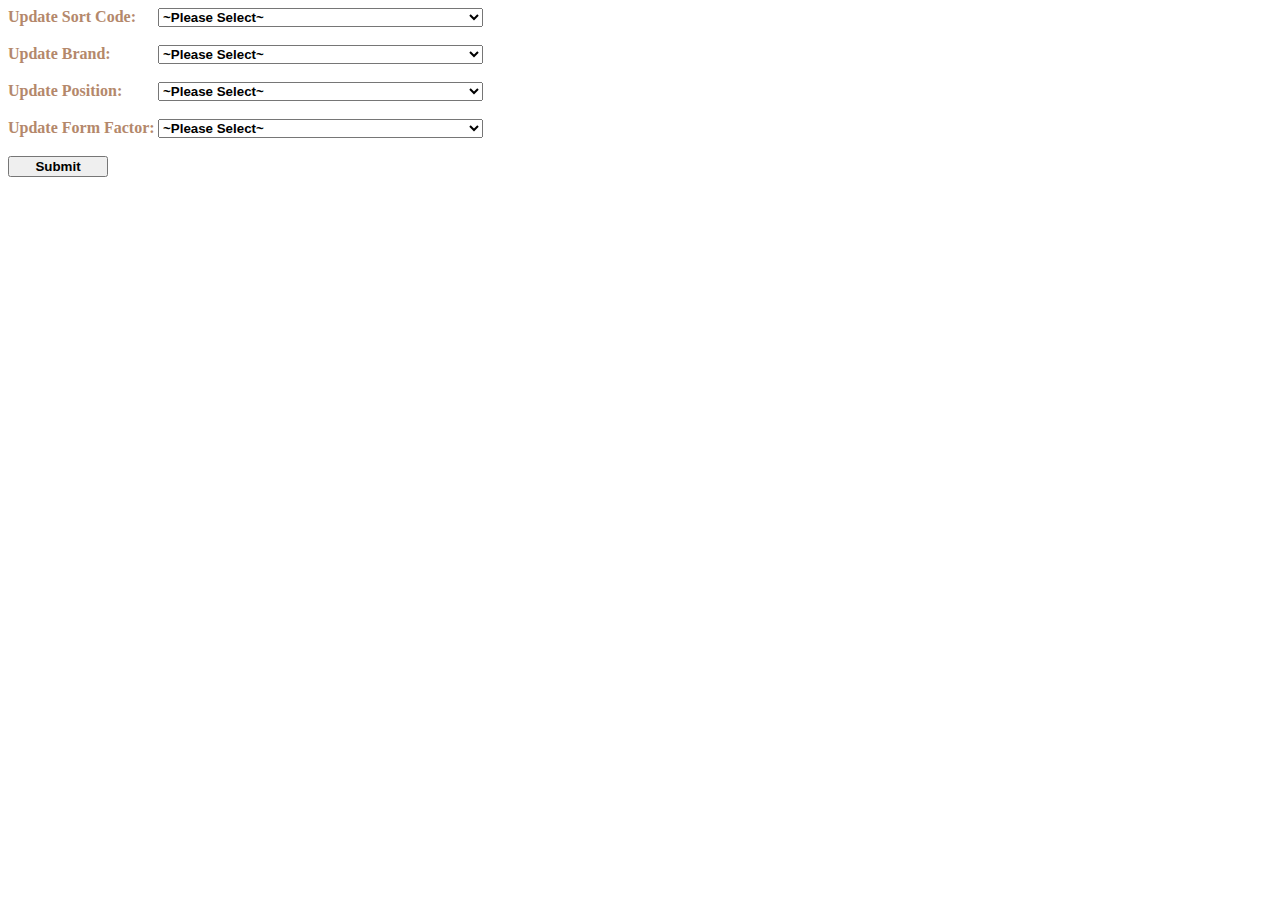
==== widget.html @ 4b10f002 "Setup Initial form for use with a python server" ====
<head>

<link rel="stylesheet" type="text/css" href="css/style.css">
<script src="js/jquery-1.8.2.js" type="text/javascript"></script>
<script src="js/jquery.csv.js" type="text/javascript"></script>

</head>

<body>
	
	<label>Update Sort Code:</label>
	<select id='selectbox'>
	    <option value="0">~Please Select~</option>
	</select>
	<BR/>

	<label>Update Brand:</label>
	<select id='selectbox'>
	    <option value="0">~Please Select~</option>
	    <option value="1">Halifax</option>
	    <option value="2">Lloyds</option>
	    <option value="3">Bank Of Scotland</option>
	</select>
	<BR/>

	<label >Update Position:</label>
	<select id='selectbox'>
	    <option value="0">~Please Select~</option>
	    <option value="1">SingleBehindCounter</option>
	    <option value="2">MultipleBehindCounter</option>
	    <option value="3">WindowInterior</option>
	    <option value="4">WindowExterior</option>
	    <option value="3">CampaignWall</option>
	</select>
	<BR/>

	<label>Update Form Factor:</label>
	<select id='selectbox'>
	    <option value="0">~Please Select~</option>
	    <option value="1">1L</option>
	    <option value="2">2L</option>
	    <option value="3">3L</option>
	    <option value="4">4L</option>
	    <option value="5">6CW</option>
	    <option value="6">P</option>
	</select>
	<BR/>


	<button id = "submit_button" onclick="myFunction()">
		Submit
	</button>

	<script src="js/control_form.js" type="text/javascript"></script>

</body>
---- css/style.css ----
label {
color: #B4886B;
font-weight: bold;
display: block;
width: 150px;
float: left;
}


select {
font-weight: bold;
display: block;
width: 325px;
}

button {
font-weight: bold;
display: block;
width: 100px;
}
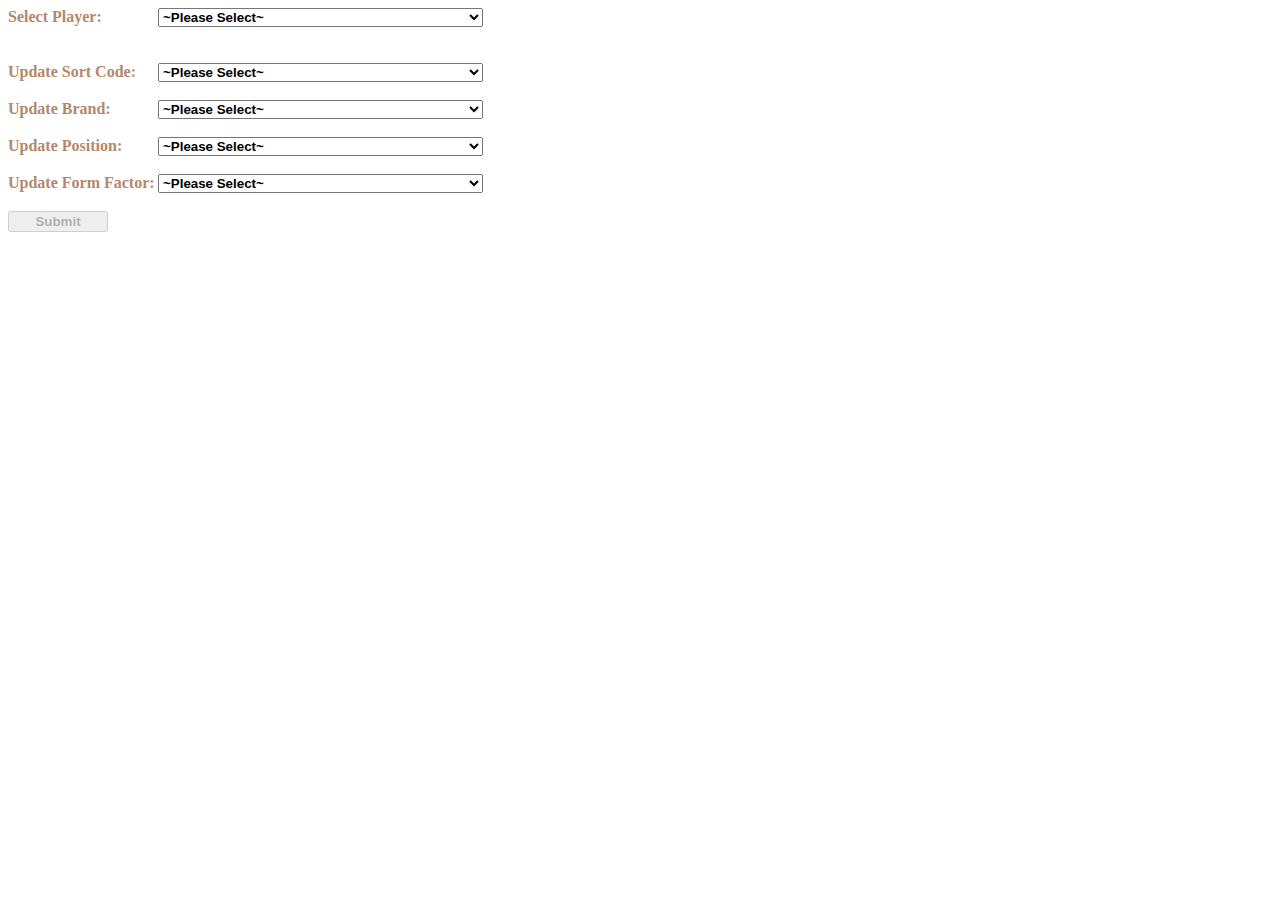
==== commit 059ca10c: "Modified javascript to use an xml file for config" ====
--- a/widget.html
+++ b/widget.html
@@ -8,6 +8,12 @@
 
 <body>
 	
+	<label>Select Player:</label>
+	<select id='selectbox_player'  onchange="update_player()">
+	    <option value="0">~Please Select~</option>
+	</select>
+	<BR/>
+	<BR/>
 	<label>Update Sort Code:</label>
 	<select id='selectbox'>
 	    <option value="0">~Please Select~</option>
@@ -15,39 +21,24 @@
 	<BR/>
 
 	<label>Update Brand:</label>
-	<select id='selectbox'>
+	<select id='selectbox_brand'  onchange="update_Position()">
 	    <option value="0">~Please Select~</option>
-	    <option value="1">Halifax</option>
-	    <option value="2">Lloyds</option>
-	    <option value="3">Bank Of Scotland</option>
 	</select>
 	<BR/>
 
 	<label >Update Position:</label>
-	<select id='selectbox'>
+	<select id='selectbox_position' onchange="update_FormFactor()">
 	    <option value="0">~Please Select~</option>
-	    <option value="1">SingleBehindCounter</option>
-	    <option value="2">MultipleBehindCounter</option>
-	    <option value="3">WindowInterior</option>
-	    <option value="4">WindowExterior</option>
-	    <option value="3">CampaignWall</option>
 	</select>
 	<BR/>
 
 	<label>Update Form Factor:</label>
-	<select id='selectbox'>
+	<select id='selectbox_formfactor'>
 	    <option value="0">~Please Select~</option>
-	    <option value="1">1L</option>
-	    <option value="2">2L</option>
-	    <option value="3">3L</option>
-	    <option value="4">4L</option>
-	    <option value="5">6CW</option>
-	    <option value="6">P</option>
 	</select>
 	<BR/>
 
-
-	<button id = "submit_button" onclick="myFunction()">
+	<button id = "submit_button" onclick="myFunction()" disabled =true>
 		Submit
 	</button>
 
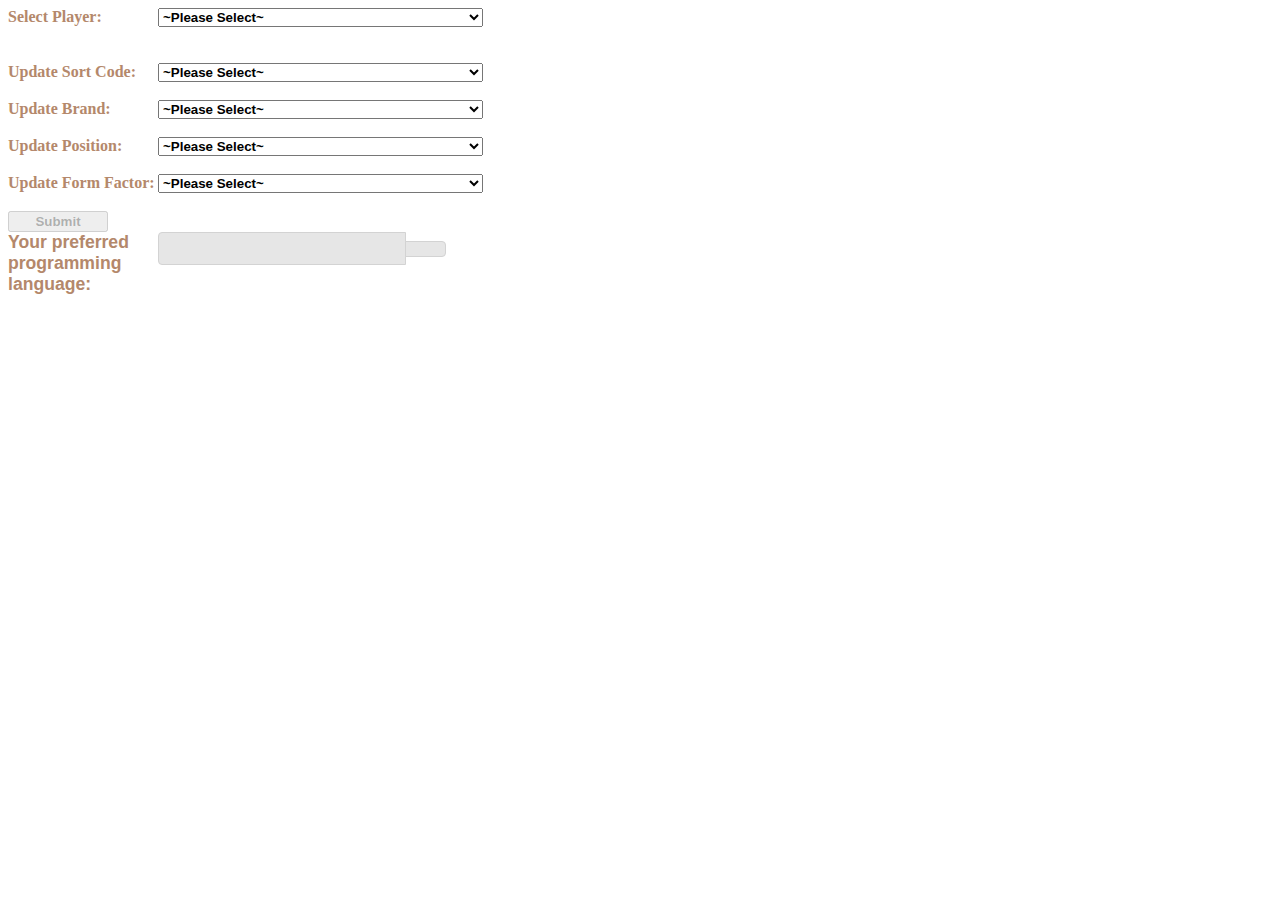
==== commit 3b2b2868: "added first part of a autocomplete drop down" ====
--- a/widget.html
+++ b/widget.html
@@ -3,6 +3,8 @@
 <link rel="stylesheet" type="text/css" href="css/style.css">
 <script src="js/jquery-1.8.2.js" type="text/javascript"></script>
 <script src="js/jquery.csv.js" type="text/javascript"></script>
+<script src="js/jquery-ui.js" type="text/javascript"></script>
+<link rel="stylesheet" type="text/css" href="css/jquery-ui.css">
 
 </head>
 
@@ -42,7 +44,40 @@
 		Submit
 	</button>
 
+
+<div class="ui-widget">
+  <label>Your preferred programming language: </label>
+  <select id="combobox">
+    <option value="">Select one...</option>
+    <option value="ActionScript">ActionScript</option>
+    <option value="AppleScript">AppleScript</option>
+    <option value="Asp">Asp</option>
+    <option value="BASIC">BASIC</option>
+    <option value="C">C</option>
+    <option value="C++">C++</option>
+    <option value="Clojure">Clojure</option>
+    <option value="COBOL">COBOL</option>
+    <option value="ColdFusion">ColdFusion</option>
+    <option value="Erlang">Erlang</option>
+    <option value="Fortran">Fortran</option>
+    <option value="Groovy">Groovy</option>
+    <option value="Haskell">Haskell</option>
+    <option value="Java">Java</option>
+    <option value="JavaScript">JavaScript</option>
+    <option value="Lisp">Lisp</option>
+    <option value="Perl">Perl</option>
+    <option value="PHP">PHP</option>
+    <option value="Python">Python</option>
+    <option value="Ruby">Ruby</option>
+    <option value="Scala">Scala</option>
+    <option value="Scheme">Scheme</option>
+  </select>
+</div>
+
+
+
 	<script src="js/control_form.js" type="text/javascript"></script>
+	<script src="js/autocomplete.js" type="text/javascript"></script>
 
 </body>
 
--- a/css/style.css
+++ b/css/style.css
@@ -19,3 +19,19 @@
 width: 100px;
 }
 
+
+.custom-combobox {
+    position: relative;
+    display: inline-block;
+}
+.custom-combobox-toggle {
+    position: absolute;
+    top: 0;
+    bottom: 0;
+    margin-left: -1px;
+    padding: 0;
+}
+.custom-combobox-input {
+    margin: 0;
+    padding: 5px 10px;
+}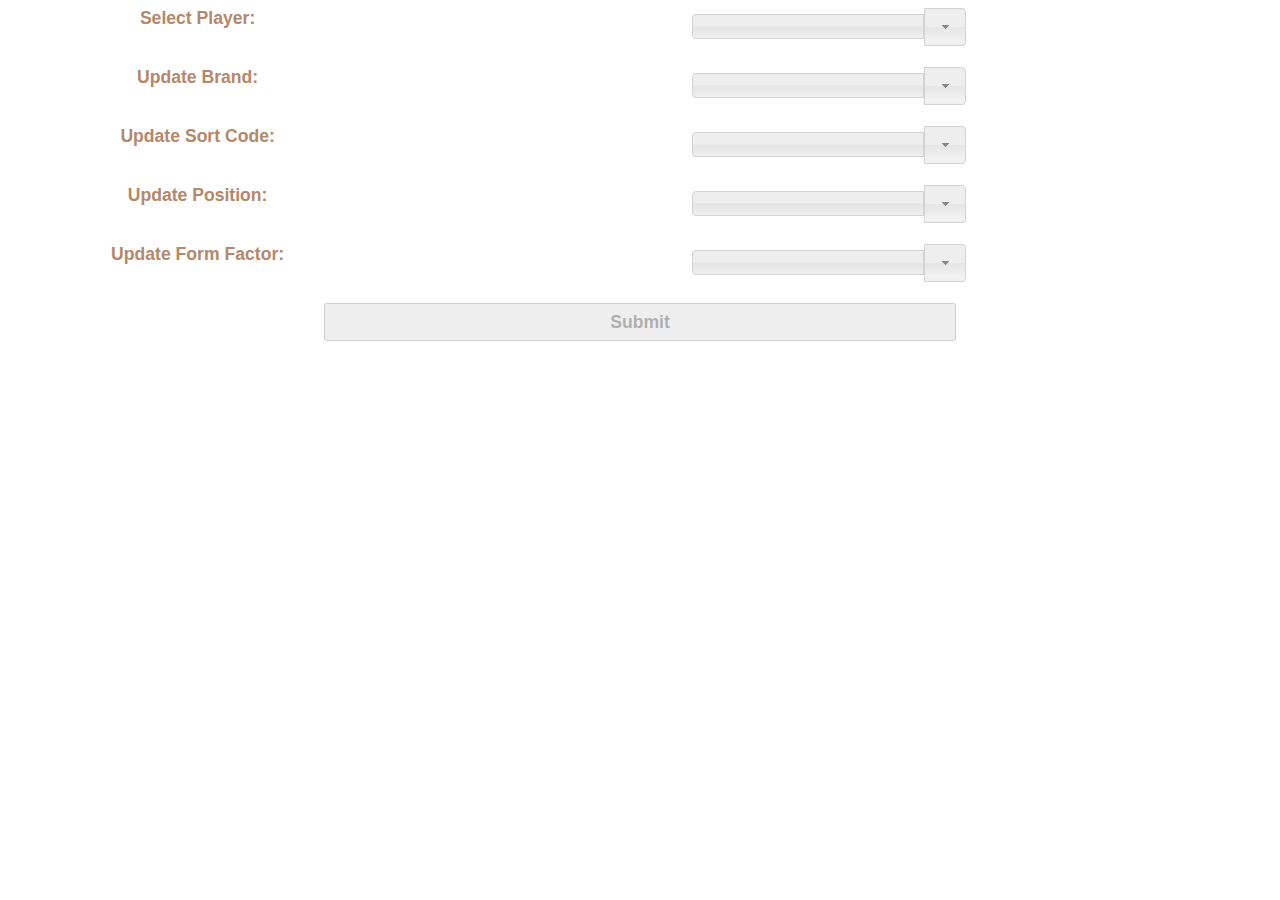
==== commit c65e4b13: "added player filtering features and autocomplete" ====
--- a/widget.html
+++ b/widget.html
@@ -1,83 +1,75 @@
 <head>
 
+
+ 
+<script src="js/jquery-1.8.2.js" type="text/javascript"></script>
+
+<script src="js/jquery-ui92.js"  type="text/javascript"></script>
+<script src="js/jquery.csv.js" type="text/javascript"></script>
+<link rel="stylesheet" type="text/css" href="css/jquery-ui.css">
 <link rel="stylesheet" type="text/css" href="css/style.css">
-<script src="js/jquery-1.8.2.js" type="text/javascript"></script>
-<script src="js/jquery.csv.js" type="text/javascript"></script>
-<script src="js/jquery-ui.js" type="text/javascript"></script>
-<link rel="stylesheet" type="text/css" href="css/jquery-ui.css">
+<script src="js/load_csv_file.js" type="text/javascript"></script>
+
+<script src="js/autocomplete.js" type="text/javascript"></script>
 
 </head>
 
 <body>
-	
+
+<div class="ui-widget">
+
+
+
 	<label>Select Player:</label>
 	<select id='selectbox_player'  onchange="update_player()">
-	    <option value="0">~Please Select~</option>
+	    <option value="0"></option>
+	</select>
+
+
+	<BR/>
+	<BR/>
+	
+	<label>Update Brand:</label>
+	<select id='selectbox_brand'  onchange="update_Position()">
+	    <option value="0"></option>
 	</select>
 	<BR/>
 	<BR/>
+	
 	<label>Update Sort Code:</label>
-	<select id='selectbox'>
-	    <option value="0">~Please Select~</option>
+	<select id='combobox'>
+	    <option value="0"></option>
 	</select>
 	<BR/>
+	<BR/>
 
-	<label>Update Brand:</label>
-	<select id='selectbox_brand'  onchange="update_Position()">
-	    <option value="0">~Please Select~</option>
-	</select>
-	<BR/>
+
 
 	<label >Update Position:</label>
 	<select id='selectbox_position' onchange="update_FormFactor()">
-	    <option value="0">~Please Select~</option>
+	    <option value="0"></option>
 	</select>
+	<BR/>
 	<BR/>
 
 	<label>Update Form Factor:</label>
 	<select id='selectbox_formfactor'>
-	    <option value="0">~Please Select~</option>
+	    <option value="0"></option>
 	</select>
+	<BR/>
 	<BR/>
 
 	<button id = "submit_button" onclick="myFunction()" disabled =true>
 		Submit
 	</button>
 
+	</div>
+	
+	<script src="js/control_form.js" type="text/javascript"></script>
 
-<div class="ui-widget">
-  <label>Your preferred programming language: </label>
-  <select id="combobox">
-    <option value="">Select one...</option>
-    <option value="ActionScript">ActionScript</option>
-    <option value="AppleScript">AppleScript</option>
-    <option value="Asp">Asp</option>
-    <option value="BASIC">BASIC</option>
-    <option value="C">C</option>
-    <option value="C++">C++</option>
-    <option value="Clojure">Clojure</option>
-    <option value="COBOL">COBOL</option>
-    <option value="ColdFusion">ColdFusion</option>
-    <option value="Erlang">Erlang</option>
-    <option value="Fortran">Fortran</option>
-    <option value="Groovy">Groovy</option>
-    <option value="Haskell">Haskell</option>
-    <option value="Java">Java</option>
-    <option value="JavaScript">JavaScript</option>
-    <option value="Lisp">Lisp</option>
-    <option value="Perl">Perl</option>
-    <option value="PHP">PHP</option>
-    <option value="Python">Python</option>
-    <option value="Ruby">Ruby</option>
-    <option value="Scala">Scala</option>
-    <option value="Scheme">Scheme</option>
-  </select>
-</div>
+	
+
+	
+</body>
 
 
-
-	<script src="js/control_form.js" type="text/javascript"></script>
-	<script src="js/autocomplete.js" type="text/javascript"></script>
-
-</body>
-
--- a/css/style.css
+++ b/css/style.css
@@ -2,7 +2,7 @@
 color: #B4886B;
 font-weight: bold;
 display: block;
-width: 150px;
+width: 30%;
 float: left;
 }
 
@@ -10,13 +10,13 @@
 select {
 font-weight: bold;
 display: block;
-width: 325px;
+width: 50%;
 }
 
 button {
 font-weight: bold;
-display: block;
-width: 100px;
+width: 50%;
+height: 38px;
 }
 
 
@@ -34,4 +34,8 @@
 .custom-combobox-input {
     margin: 0;
     padding: 5px 10px;
+}
+
+.ui-widget{
+    text-align:center;
 }